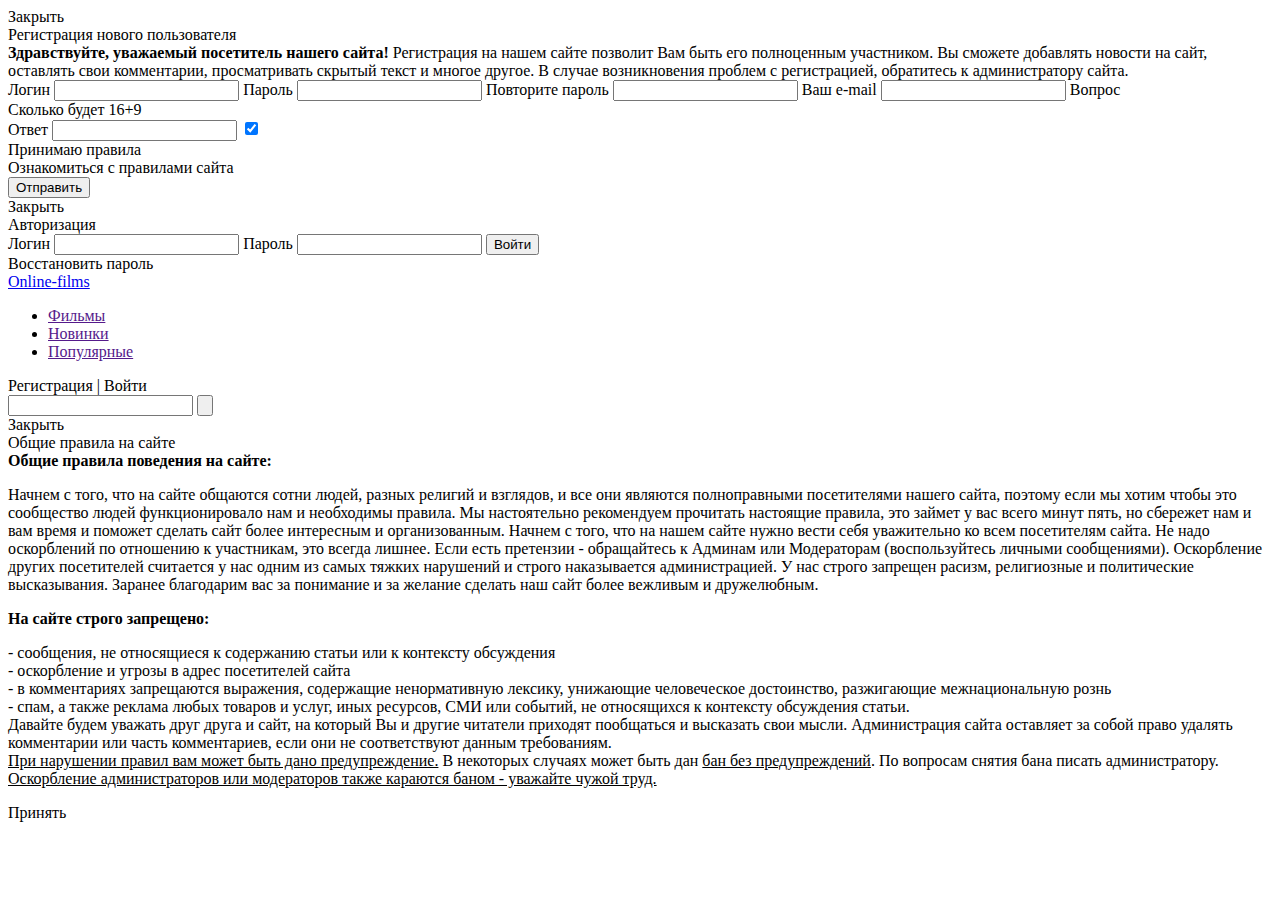
==== public_html/index.html @ 22af2790 "2" ====
<!DOCTYPE html>
<html>
    <head>
        <meta charset="UTF-8">
        <meta content="IE=edge" http-equiv="X-Ua-Compatible">
        <title>TODO supply a title</title>
        <link rel="stylesheet" href="/css/style-main.css">
        <!--[if lte IE 7]>
             <link rel="stylesheet" href="/css/style_ie7.css">
        <![endif]-->
        <!--[if IE 8]>
             <link rel="stylesheet" href="/css/style_ie8.css">
        <![endif]-->
        <!--[if lte IE 9]>
        <?[endif]-->
        <script type="text/javascript" src="/js/jquery-1.11.0.min.js"></script>
            <script type="text/javascript" src="/js/top_bar_transition_all_brouser.js"></script>
             <!--<script type="text/javascript" src="/js/main_ie.js"></script>-->
            <script type="text/javascript" src="/js/main_all.js"></script>
       
    </head>
    <body>
        <div class="top-bar">
            <div class="top-user-action">
                <div class="top-user-action__inner">
                    <div class="layer-user-registration">
                        <div class="pseudo-link pseudo-link_close">Закрыть</div>
                        <div class="col-left">
                            <div class="title">Регистрация нового пользователя</div>
                            <div class="summary"><strong>Здравствуйте, уважаемый посетитель нашего сайта!</strong>
                                Регистрация на нашем сайте позволит Вам быть его полноценным участником. Вы сможете добавлять новости на сайт, оставлять свои комментарии, просматривать скрытый текст и многое другое.
                                В случае возникновения проблем с регистрацией, обратитесь к администратору сайта. </div>
                            <form action="/" class="form-user-registration">
                                <label>Логин</label>
                                <input type="text">
                                <label>Пароль</label>
                                <input type="text">
                                <label>Повторите пароль</label>
                                <input type="text">
                                <label>Ваш e-mail</label>
                                <input type="text">
                                <label>Вопрос</label>
                                <div class="quest">Сколько будет 16+9</div>
                                <label>Ответ</label>
                                <input type="text">
                                <input type="checkbox" checked>
                                <div class="take">Принимаю правила</div>
                                <div class="pseudo-link pseudo-link_regulations">Ознакомиться с правилами сайта</div>
                                <input type="submit" value="Отправить">
                            </form>
                        </div>
                    </div>
                    <div class="layer-user-auth">
                        <div class="form-user-auth clearfix">
                            <div class="pseudo-link pseudo-link_close">Закрыть</div>
                            <div class="title">Авторизация</div>
                            <form action="">
                                <label>Логин</label>
                                <input type="text" name="login">
                                <label>Пароль</label>
                                <input type="password" name="password">
                                <input type="submit" value="Войти">
                            </form>
                            <div class="pseudo-link pseudo-link_restore-passwd">Восcтановить пароль</div>
                        </div>
                    </div>
                </div>
            </div>
            <div class="top-menu-wrap">
                <div class="top-menu clearfix">
                    <div class="logo">
                        <a href="/" class="link">Online-films</a>
                    </div>
                    <ul class="menu">
                        <li class="menu-item"><a href="">Фильмы</a></li>
                        <li class="menu-item"><a href="">Новинки</a></li>
                        <li class="menu-item"><a href="">Популярные</a></li>
                    </ul>
                    <div class="user-action-menu">
                        <span class="pseudo-link pseudo-link_registration">Регистрация</span>
                        <span class="separator">|</span>
                        <span class="pseudo-link pseudo-link_auth">Войти</span>
                    </div>
                    <div class="form-search">
                        <form>
                            <input type="text" name="search-text">
                            <input type="submit" name="search-submit" value="">
                        </form>
                    </div>
                </div>
            </div>
        </div>
        <div class="popup-regulations-outer">
            <div class="popup-regulations">
                <div class="popup-regulations-inner clearfix">
                    <div class="pseudo-link pseudo-link_close">Закрыть</div>
                    <div class="title">Общие правила на сайте</div>
                    <div class="content">
                        <strong>Общие правила поведения на сайте:</strong>

<p>Начнем с того, что на сайте общаются сотни людей, разных религий и взглядов, и все они являются полноправными посетителями нашего сайта, поэтому если мы хотим чтобы это сообщество людей функционировало нам и необходимы правила. Мы настоятельно рекомендуем прочитать настоящие правила, это займет у вас всего минут пять, но сбережет нам и вам время и поможет сделать сайт более интересным и организованным.

Начнем с того, что на нашем сайте нужно вести себя уважительно ко всем посетителям сайта. Не надо оскорблений по отношению к участникам, это всегда лишнее. Если есть претензии - обращайтесь к Админам или Модераторам (воспользуйтесь личными сообщениями). Оскорбление других посетителей считается у нас одним из самых тяжких нарушений и строго наказывается администрацией. У нас строго запрещен расизм, религиозные и политические высказывания. Заранее благодарим вас за понимание и за желание сделать наш сайт более вежливым и дружелюбным.</p>

<strong>На сайте строго запрещено:</strong>

<p>
    - сообщения, не относящиеся к содержанию статьи или к контексту обсуждения<br>
    - оскорбление и угрозы в адрес посетителей сайта<br>
    - в комментариях запрещаются выражения, содержащие ненормативную лексику, унижающие человеческое достоинство, разжигающие межнациональную рознь<br>
    - спам, а также реклама любых товаров и услуг, иных ресурсов, СМИ или событий, не относящихся к контексту обсуждения статьи.<br>

    Давайте будем уважать друг друга и сайт, на который Вы и другие читатели приходят пообщаться и высказать свои мысли. Администрация сайта оставляет за собой право удалять комментарии или часть комментариев, если они не соответствуют данным требованиям.<br>

    <ins>При нарушении правил вам может быть дано предупреждение.</ins> В некоторых случаях может быть дан <ins>бан без предупреждений</ins>. По вопросам снятия бана писать администратору.

    <ins>Оскорбление администраторов или модераторов также караются баном - уважайте чужой труд.</ins></p>
                    </div>
                    <div class="pseudo-botton-take">Принять</div>
                </div>
            </div>
        </div>
    </body>
</html>
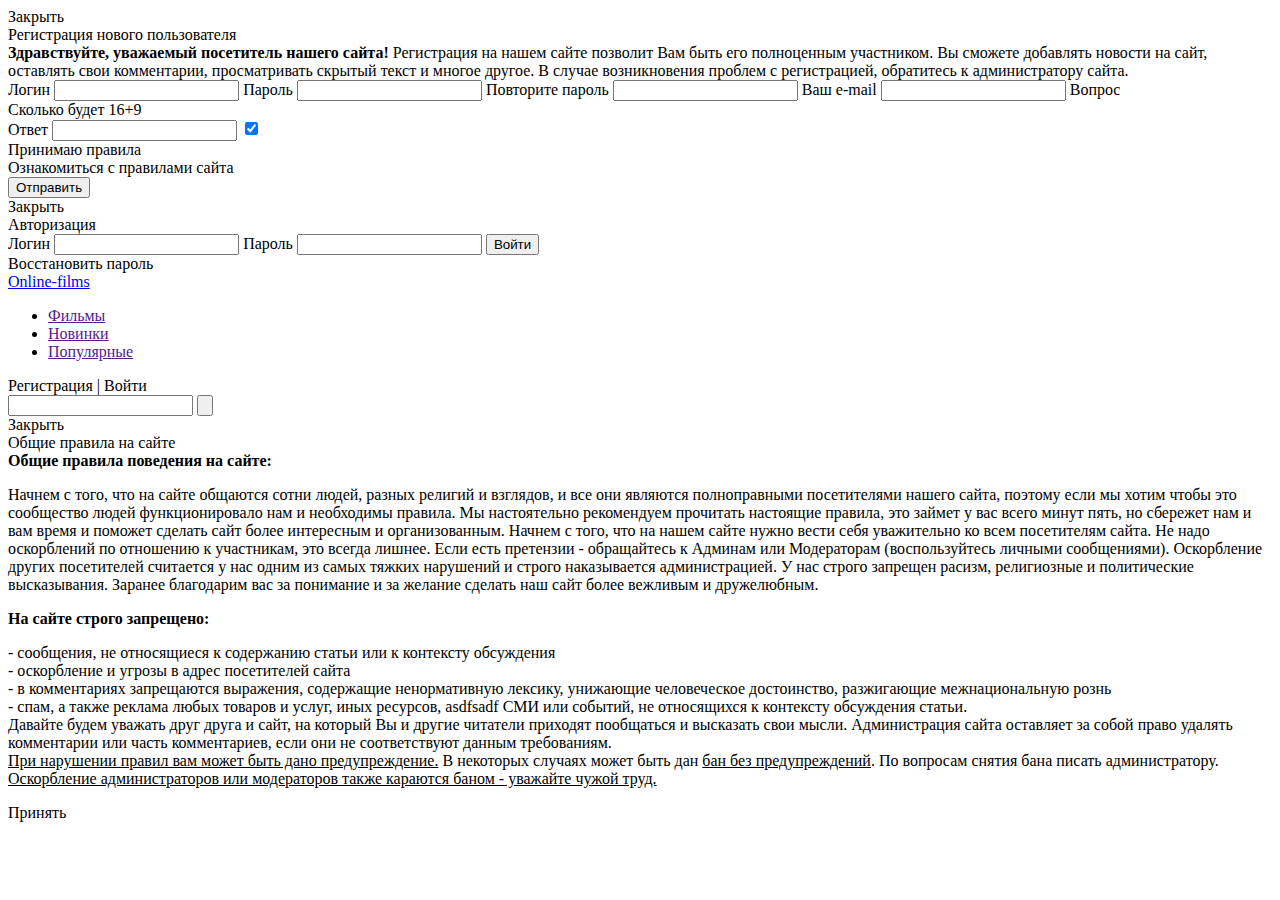
==== commit 8b2e363c: "c3" ====
--- a/public_html/index.html
+++ b/public_html/index.html
@@ -108,7 +108,7 @@
     - сообщения, не относящиеся к содержанию статьи или к контексту обсуждения<br>
     - оскорбление и угрозы в адрес посетителей сайта<br>
     - в комментариях запрещаются выражения, содержащие ненормативную лексику, унижающие человеческое достоинство, разжигающие межнациональную рознь<br>
-    - спам, а также реклама любых товаров и услуг, иных ресурсов, СМИ или событий, не относящихся к контексту обсуждения статьи.<br>
+    - спам, а также реклама любых товаров и услуг, иных ресурсов, asdfsadf СМИ или событий, не относящихся к контексту обсуждения статьи.<br>
 
     Давайте будем уважать друг друга и сайт, на который Вы и другие читатели приходят пообщаться и высказать свои мысли. Администрация сайта оставляет за собой право удалять комментарии или часть комментариев, если они не соответствуют данным требованиям.<br>
 
